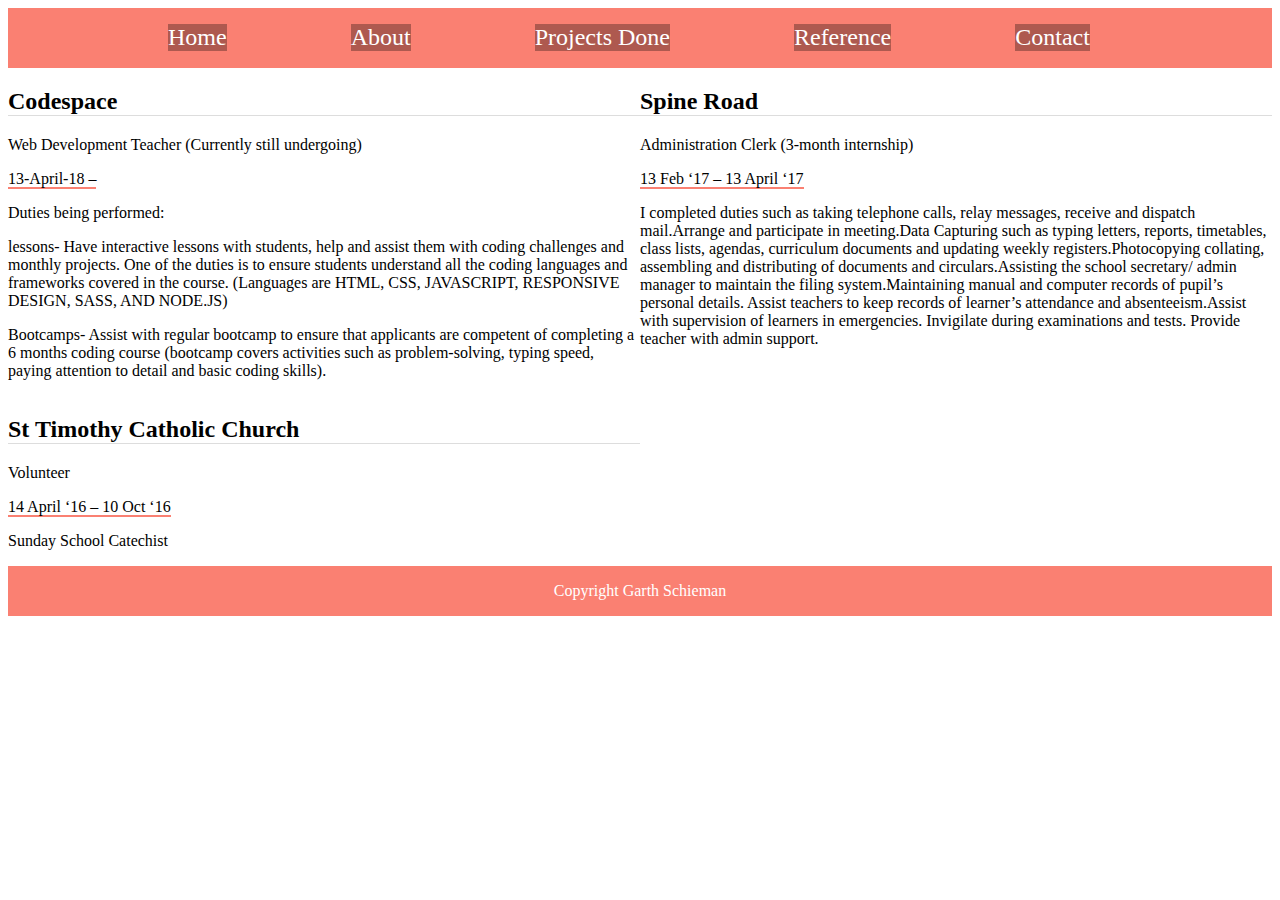
==== about.html @ dc49aed1 "first commit;push data git" ====
<!DOCTYPE html>
<html lang="en">
<head>
    <meta charset="UTF-8">
    <meta name="viewport" content="width=device-width, initial-scale=1.0">
    <meta http-equiv="X-UA-Compatible" content="ie=edge">
    <title>Portfolio|Garth Schieman</title>
    <link rel="stylesheet" type="text/css" href="main.css">
    <link rel="stylesheet" type="text/css" href="about.css">
</head>
<body>
 
    <section id="mainContainer">
        <nav id="navBar">
            <ul>
                <li><a href="index.html" class="active">Home</a></li>
        

                <li id="dropDown">
                    <a href="#about" id="aboutInfo">About</a>
                    <div id="dropDown-Content">
                        <a href="work.html">Work Experience</a>
                        <a href="education.html">Education</a>
                    </div>
                </li>
                </li>
                <li><a href="projects.html">Projects Done</a></li>
                <li><a href="references.html">Reference</a></li>
                <li><a href="contact.html">Contact</a></li>
            </ul>
        </nav>
        <section id="workExperience">
            <div class="codeSpace">

                <h2>Codespace</h2>

                <p>Web Development Teacher (Currently still undergoing)</p>

                <span>13-April-18 –</span> 
                
                <p>Duties being performed:</p>
                    
                <p>lessons- Have interactive lessons with students, help and assist them with coding challenges and monthly projects. One of the duties is to ensure students understand all the coding languages and frameworks covered in the course. (Languages are HTML, CSS, JAVASCRIPT, RESPONSIVE DESIGN, SASS, AND NODE.JS)</p>
                <p>Bootcamps- Assist with regular bootcamp to ensure that applicants are competent of completing a 6 months coding course (bootcamp covers activities such as problem-solving, typing speed, paying attention to detail and basic coding skills).</p>    
            </div>
            <div class="spineRoad">
                    <h2>Spine Road</h2>

                    <p>Administration Clerk (3-month internship)</p>
                    
                    <span>13 Feb ‘17 – 13 April ‘17</span>
                    
                    <p>I completed duties such as taking telephone calls, relay messages, receive and dispatch mail.Arrange and participate in meeting.Data Capturing such as typing letters, reports, timetables, class lists, agendas, curriculum documents and updating weekly registers.Photocopying collating, assembling and distributing of documents and circulars.Assisting the school secretary/ admin manager to maintain the filing system.Maintaining manual and computer records of pupil’s personal details. Assist teachers to keep records of learner’s attendance and absenteeism.Assist with supervision of learners in emergencies. Invigilate during examinations and tests. Provide teacher with admin support.</p> 
            </div>
            <div>
                <h2>St Timothy Catholic Church</h2>
    
                <p>Volunteer</p>
    
                <span>14 April ‘16 – 10 Oct ‘16</span>

                <p>Sunday School Catechist</p>
            </div>
        </section>

            
       <footer id="signatureBar">
            <p>Copyright&#160;Garth Schieman</p>
        </footer>
    </section>
</body>
</html>
---- main.css ----
/* main container styles */
#mainContainer{
        display:grid;
        grid-template-columns: 1fr;
        grid-template-rows: 1fr;
        width: 100%;
}

/* styling for navigation bar */
#navBar{
        display: grid;
        grid-template-columns: 1fr;
        grid-template-rows: 1fr;
        width: 100%;
        height: 60px;
        background-color: salmon;
}

/* styling for navBar unordered list */
#navBar>ul>li{
        display: inline-block;
        list-style-type: none;
        margin-left: 120px;
        background-color: rgba(0,0,0,.3);
}

/* styling navBar anchor tags */
#navBar a{
        font-size: 24px;
        color: white;
        text-decoration: none;
}

#dropDown {
        position: relative;
        display: inline-block;
}
      
#dropDown-Content{
        display: none;
        position: absolute;
        background-color: #f1f1f1;
        min-width: 160px;
        box-shadow: 0px 8px 16px 0px rgba(0,0,0,0.2);
        z-index: 1;
}
      
#dropDown-Content a {
        color: black;
        padding: 12px 16px;
        text-decoration: none;
        display: block;
}
      
#dropDown-Content a:hover {
        background-color: #ddd;
}
      
#dropDown:hover #dropDown-Content{
        display: block;
}

/* header section */
/* general styling for header */
#header{
        display:grid;
        grid-template-columns:repeat(1,1fr);
        grid-template-rows: 1fr;
        width:100%;
        height: 420px;
        /* background-image: url("images/garth.jpg"); */
        background-repeat: no-repeat;
        background-size: contain;
        background-position-x: right;

}

#box{
        width: 100%;
        height: 400px;
        text-align: center;
        padding-top:20px;
        background-color: rgba(0,0,0,.3);
}

#description{
        width: 250px;
        margin-left:40%;
        border-top: 2px solid salmon;
        border-bottom: 2px solid salmon;
        color: #ddd;
}

#about{
        display:grid;
        grid-template-columns:repeat(1,1fr);
        grid-template-rows: 1fr;
        width:100%;
        /* text-align: center; */
     
        background: rgba(0, 0, 0, 0.5);
}

h2{
        border-bottom: 1px solid #ddd;
}

span{
        border-bottom: 2px solid salmon;
}

#personalState{
        text-align: justify;
        padding-left: 150px;
        padding-right:150px;
}

.buttons{
        width: 10%;
        height: 45px;
        background-color: salmon;
        margin-bottom: 4px;
        text-decoration: none;
        color: #ddd;
}

#signatureBar{
        display: grid;
        grid-template-columns: repeat(1,1fr);
        grid-template-rows: repeat(1,1fr);
        width: 100%;
        text-align: center;
        color: white;
        background-color: salmon;
}
---- about.css ----
#workExperience{
        display:grid;
        grid-template-columns:repeat(2,1fr);
        grid-template-rows: 1fr;
        width:100%;
}
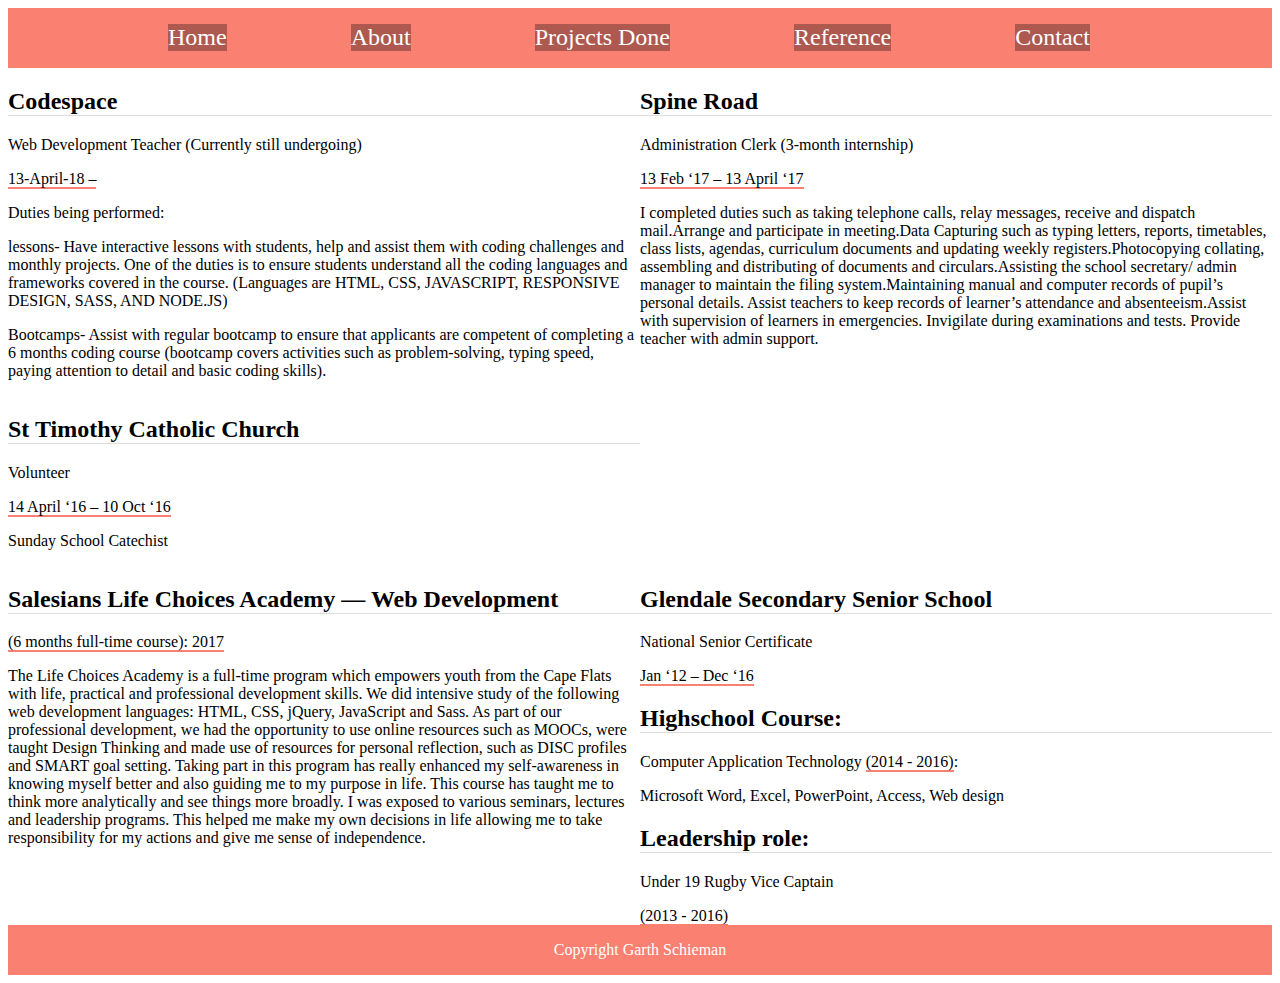
==== commit 6f80ade2: "added content to about page" ====
--- a/about.html
+++ b/about.html
@@ -63,6 +63,37 @@
             </div>
         </section>
 
+        <section id="education">
+
+            <div id="Salesians">
+                <h2>Salesians Life Choices Academy — Web Development</h2> 
+            
+                <span>(6 months full-time course): 2017</span>
+    
+                <p>The Life Choices Academy is a full-time program which empowers youth from the Cape Flats with life, practical and professional development skills. We did intensive study of the following web development languages: HTML, CSS, jQuery, JavaScript and Sass. As part of our professional development, we had the opportunity to use online resources such as MOOCs, were taught Design Thinking and made use of resources for personal reflection, such as DISC profiles and SMART goal setting. Taking part in this program has really enhanced my self-awareness in knowing myself better and also guiding me to my purpose in life. This course has taught me to think more analytically and see things more broadly. I was exposed to various seminars, lectures and leadership programs. This helped me make my own decisions in life allowing me to take responsibility for my actions and give me sense of independence.</p>
+            </div>
+            <div id="highSchool">
+                <h2>Glendale Secondary Senior School</h2>
+
+                <p>National Senior Certificate</p>
+                    
+                <span>Jan ‘12 – Dec ‘16</span>
+                   
+                <h2>Highschool Course:</h2>
+
+                <p>Computer Application Technology 
+                <span>(2014 - 2016)</span>:</p>
+                
+                <p>Microsoft Word, Excel, PowerPoint, Access, Web design</p>
+                    
+                <h2>Leadership role:</h2>
+                
+                <p>Under 19 Rugby Vice Captain</p> 
+                
+                <span>(2013 - 2016)</span>
+            </div>
+        </section>
+
             
        <footer id="signatureBar">
             <p>Copyright&#160;Garth Schieman</p>
--- a/about.css
+++ b/about.css
@@ -3,4 +3,11 @@
         grid-template-columns:repeat(2,1fr);
         grid-template-rows: 1fr;
         width:100%;
-}+}
+
+#education{
+        display:grid;
+        grid-template-columns:repeat(2,1fr);
+        grid-template-rows: 1fr;
+        width:100%;
+}
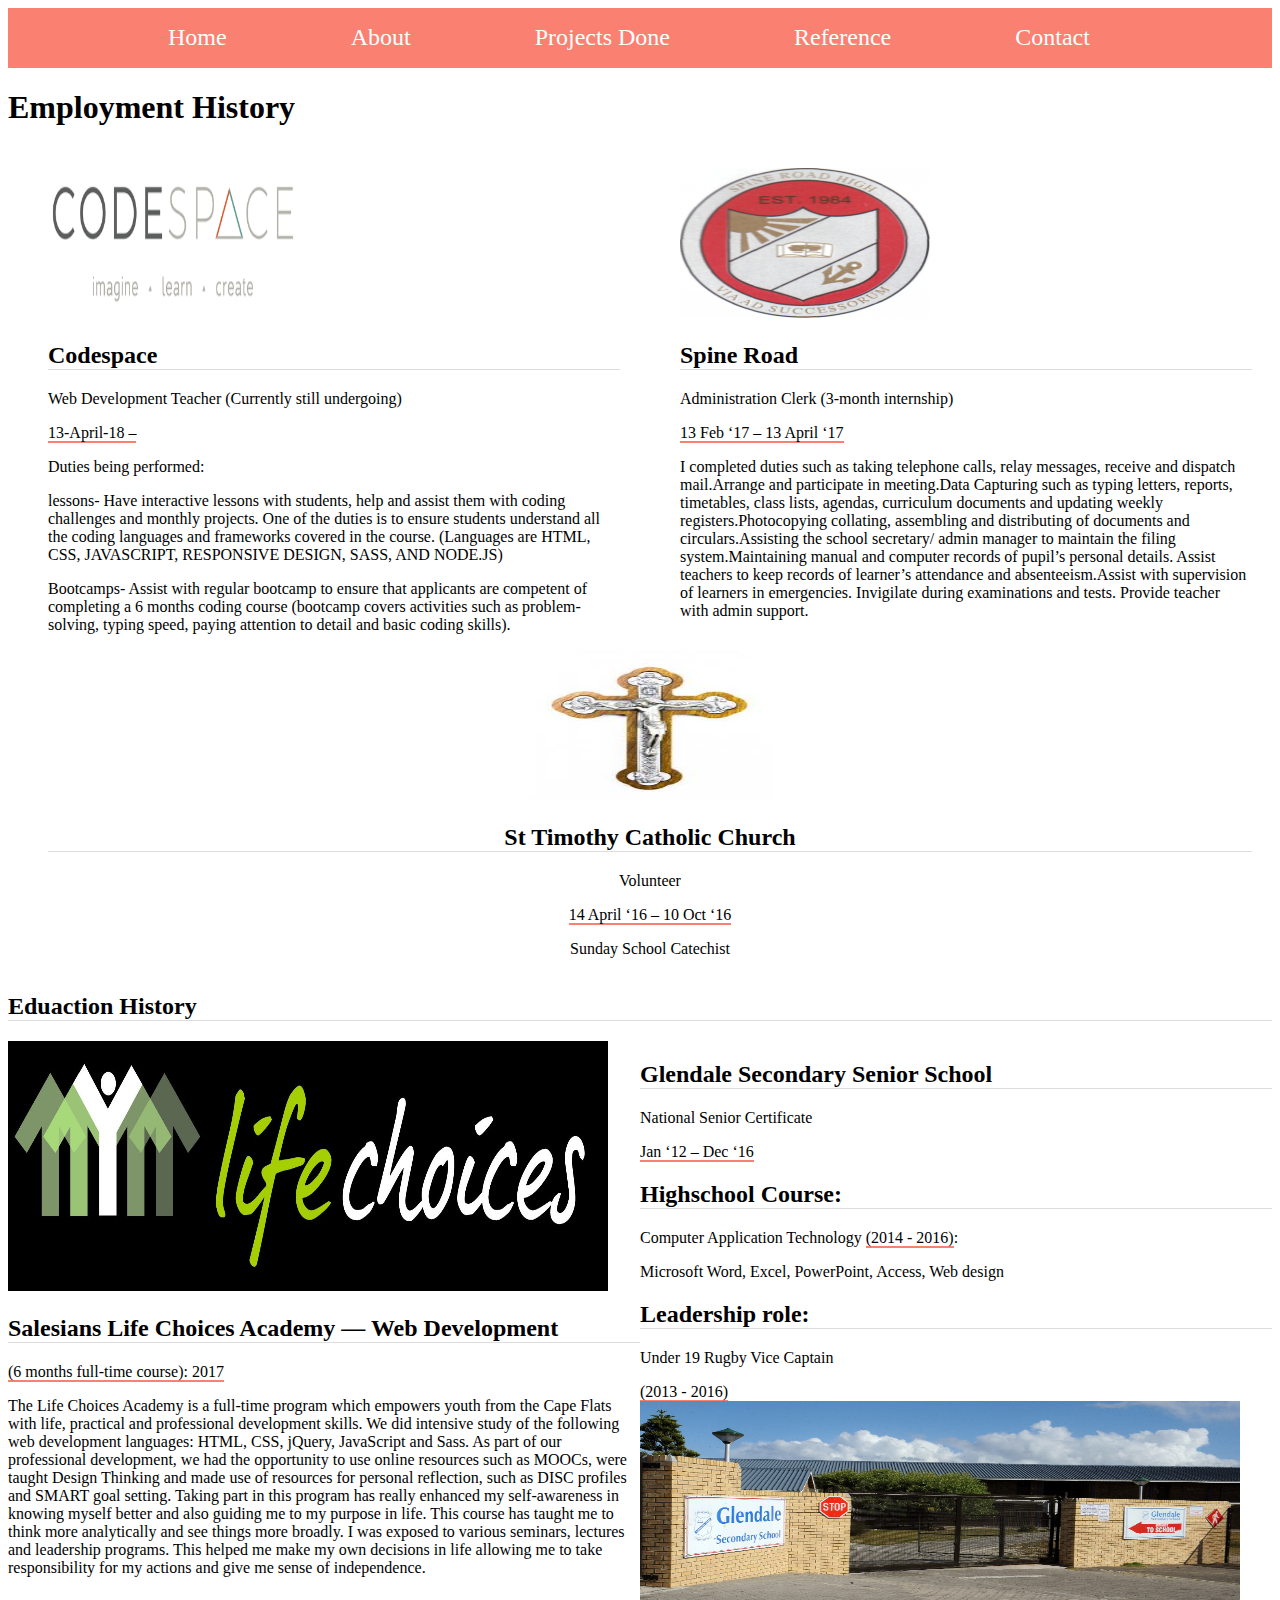
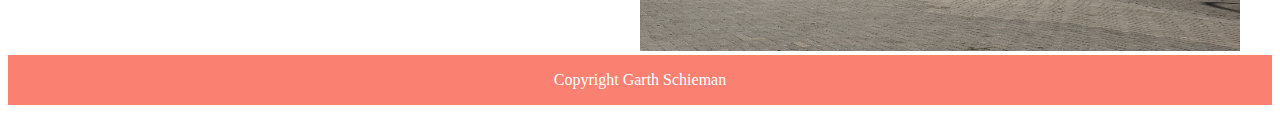
==== commit 866a522c: "huge commit due to lack of internet connection" ====
--- a/about.html
+++ b/about.html
@@ -5,8 +5,8 @@
     <meta name="viewport" content="width=device-width, initial-scale=1.0">
     <meta http-equiv="X-UA-Compatible" content="ie=edge">
     <title>Portfolio|Garth Schieman</title>
-    <link rel="stylesheet" type="text/css" href="main.css">
-    <link rel="stylesheet" type="text/css" href="about.css">
+    <link rel="stylesheet" type="text/css" href="CSS/main.css">
+    <link rel="stylesheet" type="text/css" href="CSS/about.css">
 </head>
 <body>
  
@@ -19,8 +19,8 @@
                 <li id="dropDown">
                     <a href="#about" id="aboutInfo">About</a>
                     <div id="dropDown-Content">
-                        <a href="work.html">Work Experience</a>
-                        <a href="education.html">Education</a>
+                        <a href="#workExperience">Work Experience</a>
+                        <a href="#education">Education</a>
                     </div>
                 </li>
                 </li>
@@ -29,73 +29,97 @@
                 <li><a href="contact.html">Contact</a></li>
             </ul>
         </nav>
-        <section id="workExperience">
-            <div class="codeSpace">
+        
+        <section id="aboutContainer">
+            <h1>Employment History</h1>
+            <section id="workExperience">
+                <div class="workExpe">
+                    <img src="images/code-space-logo.png" alt="codeSpaceLogo" width="250px" height="150px">
+                    <div>
+                        <h2>Codespace</h2>
+    
+                        <p>Web Development Teacher (Currently still undergoing)</p>
+    
+                        <span>13-April-18 –</span> 
+                        
+                        <p>Duties being performed:</p>
+                            
+                        <p>lessons- Have interactive lessons with students, help and assist them with coding challenges and monthly projects. One of the duties is to ensure students understand all the coding languages and frameworks covered in the course. (Languages are HTML, CSS, JAVASCRIPT, RESPONSIVE DESIGN, SASS, AND NODE.JS)</p>
+                        <p>Bootcamps- Assist with regular bootcamp to ensure that applicants are competent of completing a 6 months coding course (bootcamp covers activities such as problem-solving, typing speed, paying attention to detail and basic coding skills).</p> 
+                    </div>
+                </div>
+    
+                <div class="workExpe">
+                    <img src="images/spineRoad-logo.png" alt="spineRoadHighLogo" width="250px" height="150px">
+                                
+                    <div>
+                        <h2>Spine Road</h2>
+    
+                        <p>Administration Clerk (3-month internship)</p>
+                        
+                        <span>13 Feb ‘17 – 13 April ‘17</span>
+                        
+                        <p>I completed duties such as taking telephone calls, relay messages, receive and dispatch mail.Arrange and participate in meeting.Data Capturing such as typing letters, reports, timetables, class lists, agendas, curriculum documents and updating weekly registers.Photocopying collating, assembling and distributing of documents and circulars.Assisting the school secretary/ admin manager to maintain the filing system.Maintaining manual and computer records of pupil’s personal details. Assist teachers to keep records of learner’s attendance and absenteeism.Assist with supervision of learners in emergencies. Invigilate during examinations and tests. Provide teacher with admin support.</p>   
+                    </div>               
+                </div>
+            </section>
+            <div class="workExpe" id="volunteeryWork">
+                <img src="images/church-logo.jpg" alt="churchLogo" width="250px" height="150px">
+                <div>
+                    <h2>St Timothy Catholic Church</h2>
 
-                <h2>Codespace</h2>
-
-                <p>Web Development Teacher (Currently still undergoing)</p>
-
-                <span>13-April-18 –</span> 
-                
-                <p>Duties being performed:</p>
-                    
-                <p>lessons- Have interactive lessons with students, help and assist them with coding challenges and monthly projects. One of the duties is to ensure students understand all the coding languages and frameworks covered in the course. (Languages are HTML, CSS, JAVASCRIPT, RESPONSIVE DESIGN, SASS, AND NODE.JS)</p>
-                <p>Bootcamps- Assist with regular bootcamp to ensure that applicants are competent of completing a 6 months coding course (bootcamp covers activities such as problem-solving, typing speed, paying attention to detail and basic coding skills).</p>    
-            </div>
-            <div class="spineRoad">
-                    <h2>Spine Road</h2>
-
-                    <p>Administration Clerk (3-month internship)</p>
-                    
-                    <span>13 Feb ‘17 – 13 April ‘17</span>
-                    
-                    <p>I completed duties such as taking telephone calls, relay messages, receive and dispatch mail.Arrange and participate in meeting.Data Capturing such as typing letters, reports, timetables, class lists, agendas, curriculum documents and updating weekly registers.Photocopying collating, assembling and distributing of documents and circulars.Assisting the school secretary/ admin manager to maintain the filing system.Maintaining manual and computer records of pupil’s personal details. Assist teachers to keep records of learner’s attendance and absenteeism.Assist with supervision of learners in emergencies. Invigilate during examinations and tests. Provide teacher with admin support.</p> 
-            </div>
-            <div>
-                <h2>St Timothy Catholic Church</h2>
+                    <p>Volunteer</p>
+        
+                    <span>14 April ‘16 – 10 Oct ‘16</span>
     
-                <p>Volunteer</p>
-    
-                <span>14 April ‘16 – 10 Oct ‘16</span>
-
-                <p>Sunday School Catechist</p>
+                    <p>Sunday School Catechist</p>
+                </div>       
             </div>
         </section>
+        
+        
+        <section id="education">
+            
+            <h2>Eduaction History</h2>
+            <div id="educationInfo">
+                <div id="Salesians">
+                    <img src="./images/Logo-Life-Choices.jpg" alt="lifeChoicesLogo" width="600px" height="250px">
+                    <div id="salesiansInfo">
+                        <h2>Salesians Life Choices Academy — Web Development</h2> 
+            
+                        <span>(6 months full-time course): 2017</span>
+            
+                        <p>The Life Choices Academy is a full-time program which empowers youth from the Cape Flats with life, practical and professional development skills. We did intensive study of the following web development languages: HTML, CSS, jQuery, JavaScript and Sass. As part of our professional development, we had the opportunity to use online resources such as MOOCs, were taught Design Thinking and made use of resources for personal reflection, such as DISC profiles and SMART goal setting. Taking part in this program has really enhanced my self-awareness in knowing myself better and also guiding me to my purpose in life. This course has taught me to think more analytically and see things more broadly. I was exposed to various seminars, lectures and leadership programs. This helped me make my own decisions in life allowing me to take responsibility for my actions and give me sense of independence.</p>
+                    </div>
+                    
+                </div>
+                <div id="highSchool">
+                    <div id="highSchoolInfo">
+                        <h2>Glendale Secondary Senior School</h2>
 
-        <section id="education">
-
-            <div id="Salesians">
-                <h2>Salesians Life Choices Academy — Web Development</h2> 
-            
-                <span>(6 months full-time course): 2017</span>
-    
-                <p>The Life Choices Academy is a full-time program which empowers youth from the Cape Flats with life, practical and professional development skills. We did intensive study of the following web development languages: HTML, CSS, jQuery, JavaScript and Sass. As part of our professional development, we had the opportunity to use online resources such as MOOCs, were taught Design Thinking and made use of resources for personal reflection, such as DISC profiles and SMART goal setting. Taking part in this program has really enhanced my self-awareness in knowing myself better and also guiding me to my purpose in life. This course has taught me to think more analytically and see things more broadly. I was exposed to various seminars, lectures and leadership programs. This helped me make my own decisions in life allowing me to take responsibility for my actions and give me sense of independence.</p>
-            </div>
-            <div id="highSchool">
-                <h2>Glendale Secondary Senior School</h2>
-
-                <p>National Senior Certificate</p>
+                        <p>National Senior Certificate</p>
+                            
+                        <span>Jan ‘12 – Dec ‘16</span>
+                            
+                        <h2>Highschool Course:</h2>
+        
+                        <p>Computer Application Technology 
+                        <span>(2014 - 2016)</span>:</p>
                     
-                <span>Jan ‘12 – Dec ‘16</span>
-                   
-                <h2>Highschool Course:</h2>
-
-                <p>Computer Application Technology 
-                <span>(2014 - 2016)</span>:</p>
-                
-                <p>Microsoft Word, Excel, PowerPoint, Access, Web design</p>
+                        <p>Microsoft Word, Excel, PowerPoint, Access, Web design</p>
+                            
+                        <h2>Leadership role:</h2>
+                        
+                        <p>Under 19 Rugby Vice Captain</p> 
+                        
+                        <span>(2013 - 2016)</span>
+                    </div>
                     
-                <h2>Leadership role:</h2>
-                
-                <p>Under 19 Rugby Vice Captain</p> 
-                
-                <span>(2013 - 2016)</span>
+                    <img src="./images/glendale-school-logo.jpg" alt="glendale-school-logo" width="600px" height="250px">
+                </div>
             </div>
         </section>
-
-            
-       <footer id="signatureBar">
+        <footer id="signatureBar">
             <p>Copyright&#160;Garth Schieman</p>
         </footer>
     </section>
--- a/CSS/main.css
+++ b/CSS/main.css
@@ -0,0 +1,140 @@
+/* main container styles */
+#mainContainer{
+        display:grid;
+        grid-template-columns: 1fr;
+        grid-template-rows: 1fr;
+        width: 100%;
+}
+
+/* styling for navigation bar */
+#navBar{
+        display: grid;
+        grid-template-columns: 1fr;
+        grid-template-rows: 1fr;
+        width: 100%;
+        height: 60px;
+        background-color: salmon;
+}
+
+/* styling for navBar unordered list */
+#navBar>ul>li{
+        display: inline-block;
+        list-style-type: none;
+        margin-left: 120px;
+        /* background-color: rgba(0,0,0,.3); */
+}
+
+/* styling navBar anchor tags */
+#navBar a{
+        font-size: 24px;
+        color: white;
+        text-decoration: none;
+}
+
+#navBar a:hover{
+        color: darkgray;
+
+}
+
+#dropDown {
+        position: relative;
+        display: inline-block;
+}
+      
+#dropDown-Content{
+        display: none;
+        position: absolute;
+        background-color: #f1f1f1;
+        min-width: 160px;
+        box-shadow: 0px 8px 16px 0px rgba(0,0,0,0.2);
+        z-index: 1;
+}
+      
+#dropDown-Content a {
+        color: black;
+        padding: 12px 16px;
+        text-decoration: none;
+        display: block;
+}
+      
+#dropDown-Content a:hover {
+        background-color: #ddd;
+}
+      
+#dropDown:hover #dropDown-Content{
+        display: block;
+}
+
+/* header section */
+/* general styling for header */
+#header{
+        display:grid;
+        grid-template-columns:repeat(1,1fr);
+        grid-template-rows: 1fr;
+        width:100%;
+        height: 420px;
+        /* background-image: url("images/garth.jpg"); */
+        background-repeat: no-repeat;
+        background-size: contain;
+        background-position-x: right;
+
+}
+
+#box{
+        width: 100%;
+        height: 400px;
+        text-align: center;
+        padding-top:20px;
+        background-color: rgba(0,0,0,.3);
+}
+
+#description{
+        width: 250px;
+        margin-left:40%;
+        border-top: 2px solid salmon;
+        border-bottom: 2px solid salmon;
+        color: #ddd;
+}
+
+#about{
+        display:grid;
+        grid-template-columns:repeat(1,1fr);
+        grid-template-rows: 1fr;
+        width:100%;
+        height: 300px;
+        padding-top: 40px;
+        /* background: rgba(0, 0, 0, 0.5); */
+}
+
+h2{
+        border-bottom: 1px solid #ddd;
+}
+
+span{
+        border-bottom: 2px solid salmon;
+}
+
+#personalState{
+        text-align: justify;
+        padding-left: 150px;
+        padding-right:150px;
+}
+
+.buttons{
+        width: 10%;
+        height: 45px;
+        background-color: salmon;
+        margin-bottom: 4px;
+        text-decoration: none;
+        color: #ddd;
+}
+
+#signatureBar{
+        display: grid;
+        grid-template-columns: repeat(1,1fr);
+        grid-template-rows: repeat(1,1fr);
+        width: 100%;
+        text-align: center;
+        color: white;
+        background-color: salmon;
+}--- a/CSS/about.css
+++ b/CSS/about.css
@@ -0,0 +1,42 @@
+/* *{
+        margin: 0px;
+        padding: 0px;
+} */
+
+
+#workExperience{
+        display:grid;
+        grid-template-columns:repeat(2,1fr);
+        grid-template-rows: 1fr;
+        width:100%;
+        padding-top: 20px;
+}
+
+.workLogo{
+        border-radius: 50%;
+}
+
+.workExpe{
+        padding: 0px 20px 0px 40px;
+}
+
+#volunteeryWork{
+        text-align: center;
+}
+
+#education{
+        display:grid;
+        grid-template-columns:repeat(1,1fr);
+        grid-template-rows: 1fr;
+        width:100%;
+        text-align: left;
+}
+
+#educationInfo{
+        display:grid;
+        grid-template-columns:repeat(2,1fr);
+        grid-template-rows: 1fr;
+        width:100%;
+        /* padding: 0px 10px 0px 10px; */
+}
+
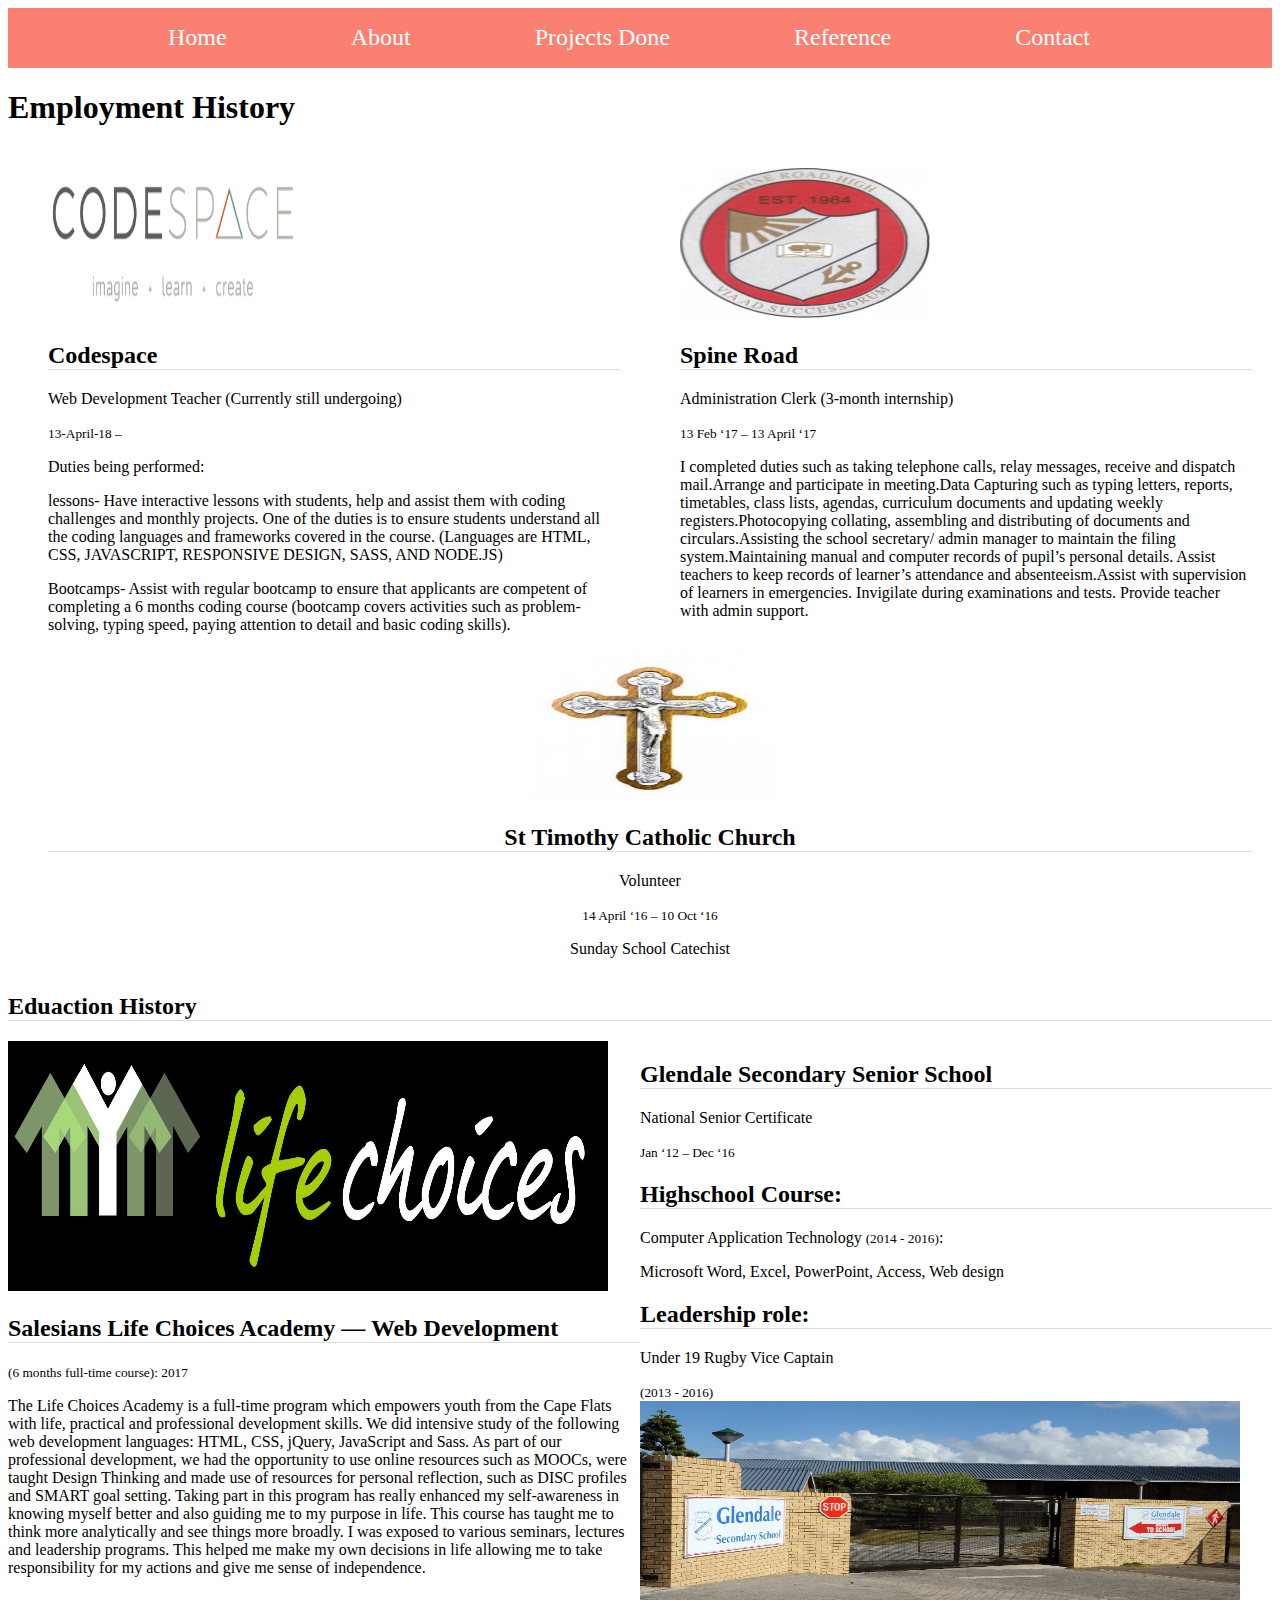
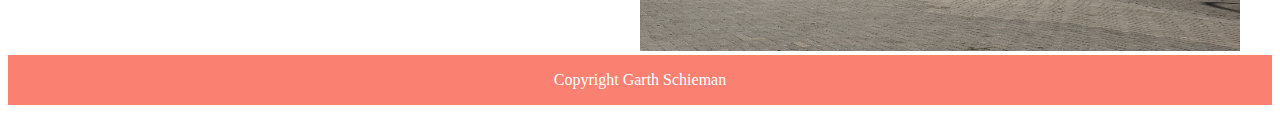
==== commit 41a96002: "styled project content to movie theater and worked on contact page; added content and gave it some b" ====
--- a/about.html
+++ b/about.html
@@ -40,7 +40,7 @@
     
                         <p>Web Development Teacher (Currently still undergoing)</p>
     
-                        <span>13-April-18 –</span> 
+                        <small>13-April-18 –</small> 
                         
                         <p>Duties being performed:</p>
                             
@@ -57,7 +57,7 @@
     
                         <p>Administration Clerk (3-month internship)</p>
                         
-                        <span>13 Feb ‘17 – 13 April ‘17</span>
+                        <small>13 Feb ‘17 – 13 April ‘17</small>
                         
                         <p>I completed duties such as taking telephone calls, relay messages, receive and dispatch mail.Arrange and participate in meeting.Data Capturing such as typing letters, reports, timetables, class lists, agendas, curriculum documents and updating weekly registers.Photocopying collating, assembling and distributing of documents and circulars.Assisting the school secretary/ admin manager to maintain the filing system.Maintaining manual and computer records of pupil’s personal details. Assist teachers to keep records of learner’s attendance and absenteeism.Assist with supervision of learners in emergencies. Invigilate during examinations and tests. Provide teacher with admin support.</p>   
                     </div>               
@@ -70,7 +70,7 @@
 
                     <p>Volunteer</p>
         
-                    <span>14 April ‘16 – 10 Oct ‘16</span>
+                    <small>14 April ‘16 – 10 Oct ‘16</small>
     
                     <p>Sunday School Catechist</p>
                 </div>       
@@ -87,7 +87,7 @@
                     <div id="salesiansInfo">
                         <h2>Salesians Life Choices Academy — Web Development</h2> 
             
-                        <span>(6 months full-time course): 2017</span>
+                        <small>(6 months full-time course): 2017</small>
             
                         <p>The Life Choices Academy is a full-time program which empowers youth from the Cape Flats with life, practical and professional development skills. We did intensive study of the following web development languages: HTML, CSS, jQuery, JavaScript and Sass. As part of our professional development, we had the opportunity to use online resources such as MOOCs, were taught Design Thinking and made use of resources for personal reflection, such as DISC profiles and SMART goal setting. Taking part in this program has really enhanced my self-awareness in knowing myself better and also guiding me to my purpose in life. This course has taught me to think more analytically and see things more broadly. I was exposed to various seminars, lectures and leadership programs. This helped me make my own decisions in life allowing me to take responsibility for my actions and give me sense of independence.</p>
                     </div>
@@ -99,12 +99,12 @@
 
                         <p>National Senior Certificate</p>
                             
-                        <span>Jan ‘12 – Dec ‘16</span>
+                        <small>Jan ‘12 – Dec ‘16</small>
                             
                         <h2>Highschool Course:</h2>
         
                         <p>Computer Application Technology 
-                        <span>(2014 - 2016)</span>:</p>
+                        <small>(2014 - 2016)</small>:</p>
                     
                         <p>Microsoft Word, Excel, PowerPoint, Access, Web design</p>
                             
@@ -112,7 +112,7 @@
                         
                         <p>Under 19 Rugby Vice Captain</p> 
                         
-                        <span>(2013 - 2016)</span>
+                        <small>(2013 - 2016)</small>
                     </div>
                     
                     <img src="./images/glendale-school-logo.jpg" alt="glendale-school-logo" width="600px" height="250px">
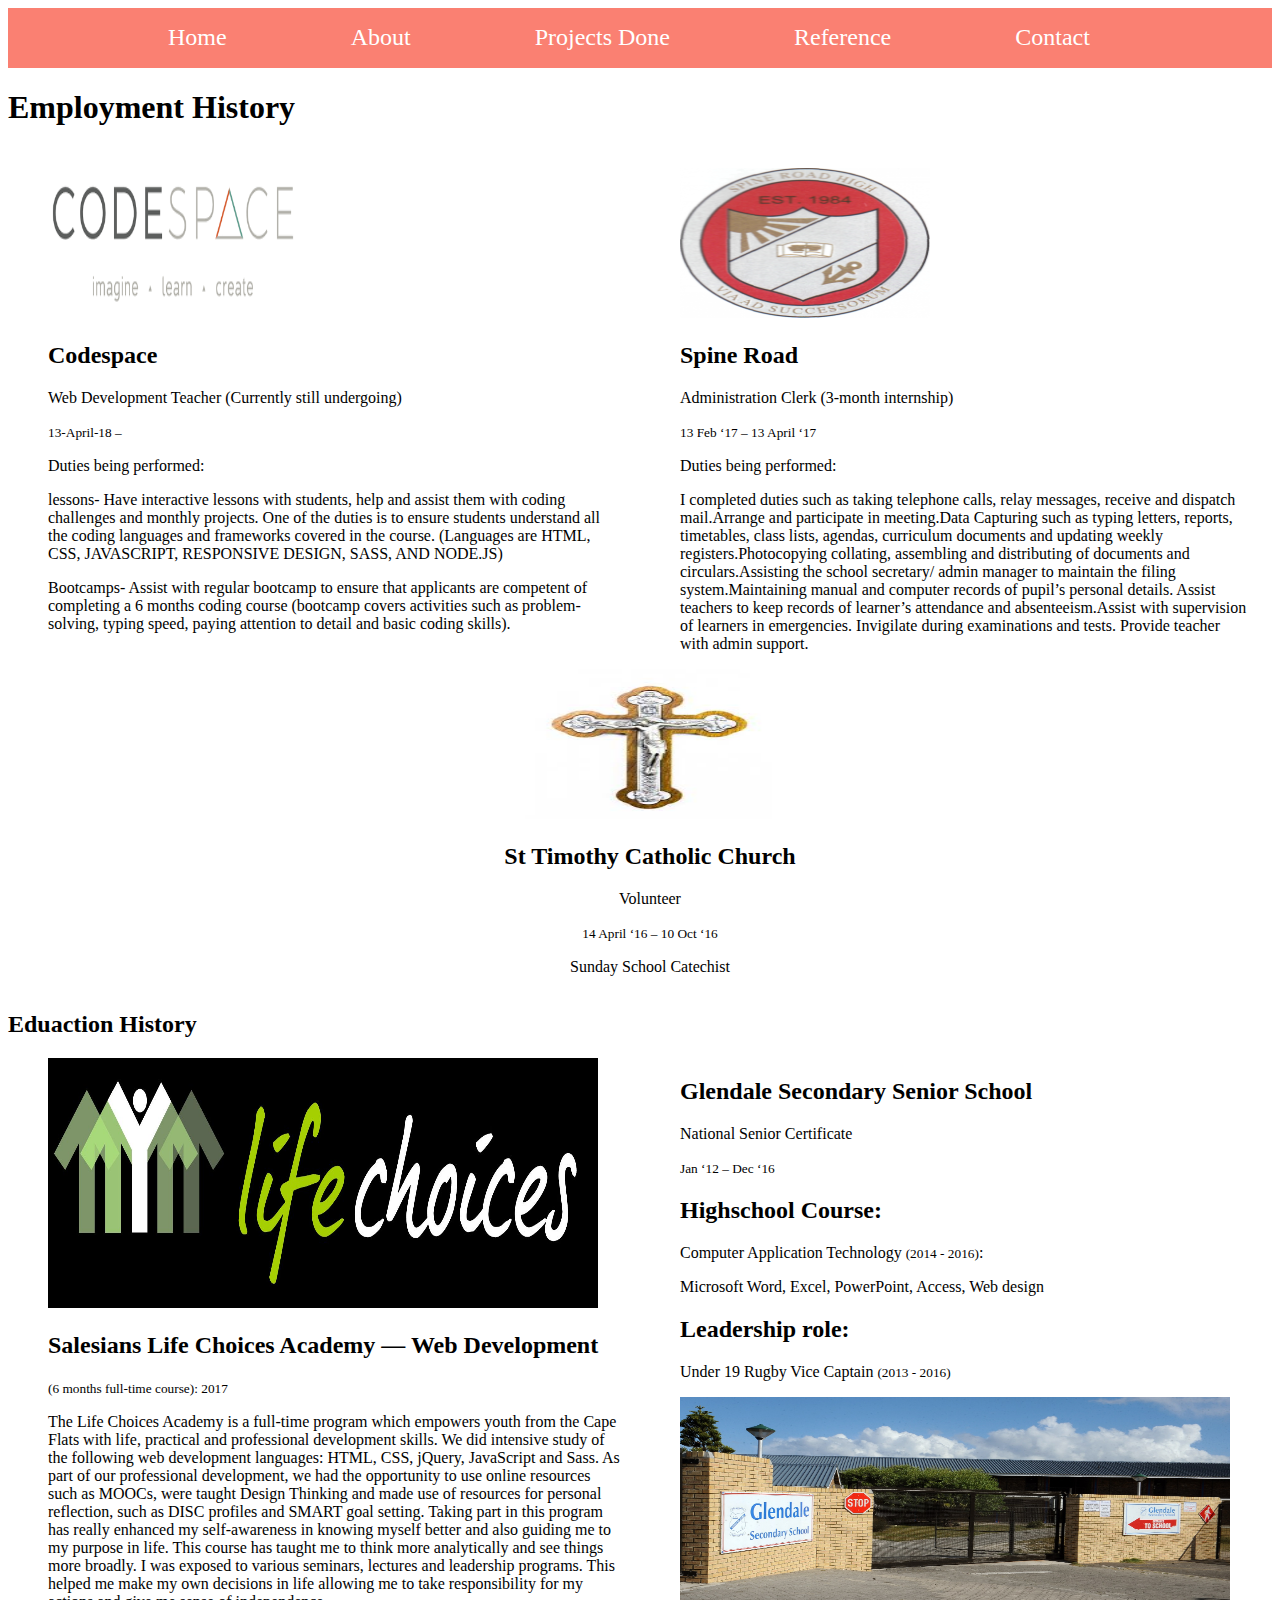
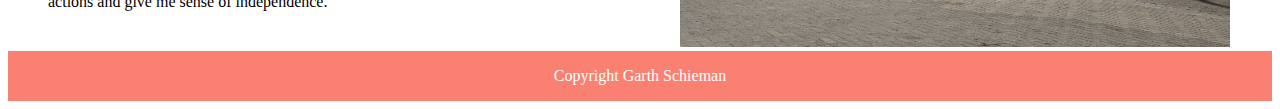
==== commit 5aa1ddae: "added a download cv button,fixed padding on about page,and worked on adding animation on referance p" ====
--- a/about.html
+++ b/about.html
@@ -5,6 +5,8 @@
     <meta name="viewport" content="width=device-width, initial-scale=1.0">
     <meta http-equiv="X-UA-Compatible" content="ie=edge">
     <title>Portfolio|Garth Schieman</title>
+    <!-- link to icon for title -->
+    <link rel="icon" type="image/PNG" href="images/logo.png">
     <link rel="stylesheet" type="text/css" href="CSS/main.css">
     <link rel="stylesheet" type="text/css" href="CSS/about.css">
 </head>
@@ -14,8 +16,6 @@
         <nav id="navBar">
             <ul>
                 <li><a href="index.html" class="active">Home</a></li>
-        
-
                 <li id="dropDown">
                     <a href="#about" id="aboutInfo">About</a>
                     <div id="dropDown-Content">
@@ -58,6 +58,8 @@
                         <p>Administration Clerk (3-month internship)</p>
                         
                         <small>13 Feb ‘17 – 13 April ‘17</small>
+
+                        <p>Duties being performed:</p>
                         
                         <p>I completed duties such as taking telephone calls, relay messages, receive and dispatch mail.Arrange and participate in meeting.Data Capturing such as typing letters, reports, timetables, class lists, agendas, curriculum documents and updating weekly registers.Photocopying collating, assembling and distributing of documents and circulars.Assisting the school secretary/ admin manager to maintain the filing system.Maintaining manual and computer records of pupil’s personal details. Assist teachers to keep records of learner’s attendance and absenteeism.Assist with supervision of learners in emergencies. Invigilate during examinations and tests. Provide teacher with admin support.</p>   
                     </div>               
@@ -82,8 +84,8 @@
             
             <h2>Eduaction History</h2>
             <div id="educationInfo">
-                <div id="Salesians">
-                    <img src="./images/Logo-Life-Choices.jpg" alt="lifeChoicesLogo" width="600px" height="250px">
+                <div id="Salesians" class="workExpe">
+                    <img src="./images/Logo-Life-Choices.jpg" alt="lifeChoicesLogo" width="550px" height="250px" class="educationImage">
                     <div id="salesiansInfo">
                         <h2>Salesians Life Choices Academy — Web Development</h2> 
             
@@ -91,10 +93,9 @@
             
                         <p>The Life Choices Academy is a full-time program which empowers youth from the Cape Flats with life, practical and professional development skills. We did intensive study of the following web development languages: HTML, CSS, jQuery, JavaScript and Sass. As part of our professional development, we had the opportunity to use online resources such as MOOCs, were taught Design Thinking and made use of resources for personal reflection, such as DISC profiles and SMART goal setting. Taking part in this program has really enhanced my self-awareness in knowing myself better and also guiding me to my purpose in life. This course has taught me to think more analytically and see things more broadly. I was exposed to various seminars, lectures and leadership programs. This helped me make my own decisions in life allowing me to take responsibility for my actions and give me sense of independence.</p>
                     </div>
-                    
                 </div>
                 <div id="highSchool">
-                    <div id="highSchoolInfo">
+                    <div id="highSchoolInfo" class="workExpe" class="educationImage">
                         <h2>Glendale Secondary Senior School</h2>
 
                         <p>National Senior Certificate</p>
@@ -110,12 +111,11 @@
                             
                         <h2>Leadership role:</h2>
                         
-                        <p>Under 19 Rugby Vice Captain</p> 
-                        
-                        <small>(2013 - 2016)</small>
+                        <p>Under 19 Rugby Vice Captain
+                            <small>(2013 - 2016)</small>
+                        </p> 
+                        <img src="./images/glendale-school-logo.jpg" alt="glendale-school-logo" width="550px" height="250px">
                     </div>
-                    
-                    <img src="./images/glendale-school-logo.jpg" alt="glendale-school-logo" width="600px" height="250px">
                 </div>
             </div>
         </section>
--- a/CSS/main.css
+++ b/CSS/main.css
@@ -106,13 +106,13 @@
         /* background: rgba(0, 0, 0, 0.5); */
 }
 
-h2{
+/* h2{
         border-bottom: 1px solid #ddd;
 }
 
 span{
         border-bottom: 2px solid salmon;
-}
+} */
 
 #personalState{
         text-align: justify;
@@ -123,6 +123,7 @@
 .buttons{
         width: 10%;
         height: 45px;
+        border: none;
         background-color: salmon;
         margin-bottom: 4px;
         text-decoration: none;
--- a/CSS/about.css
+++ b/CSS/about.css
@@ -24,6 +24,10 @@
         text-align: center;
 }
 
+.educationImage{
+        text-align: center;
+}
+
 #education{
         display:grid;
         grid-template-columns:repeat(1,1fr);
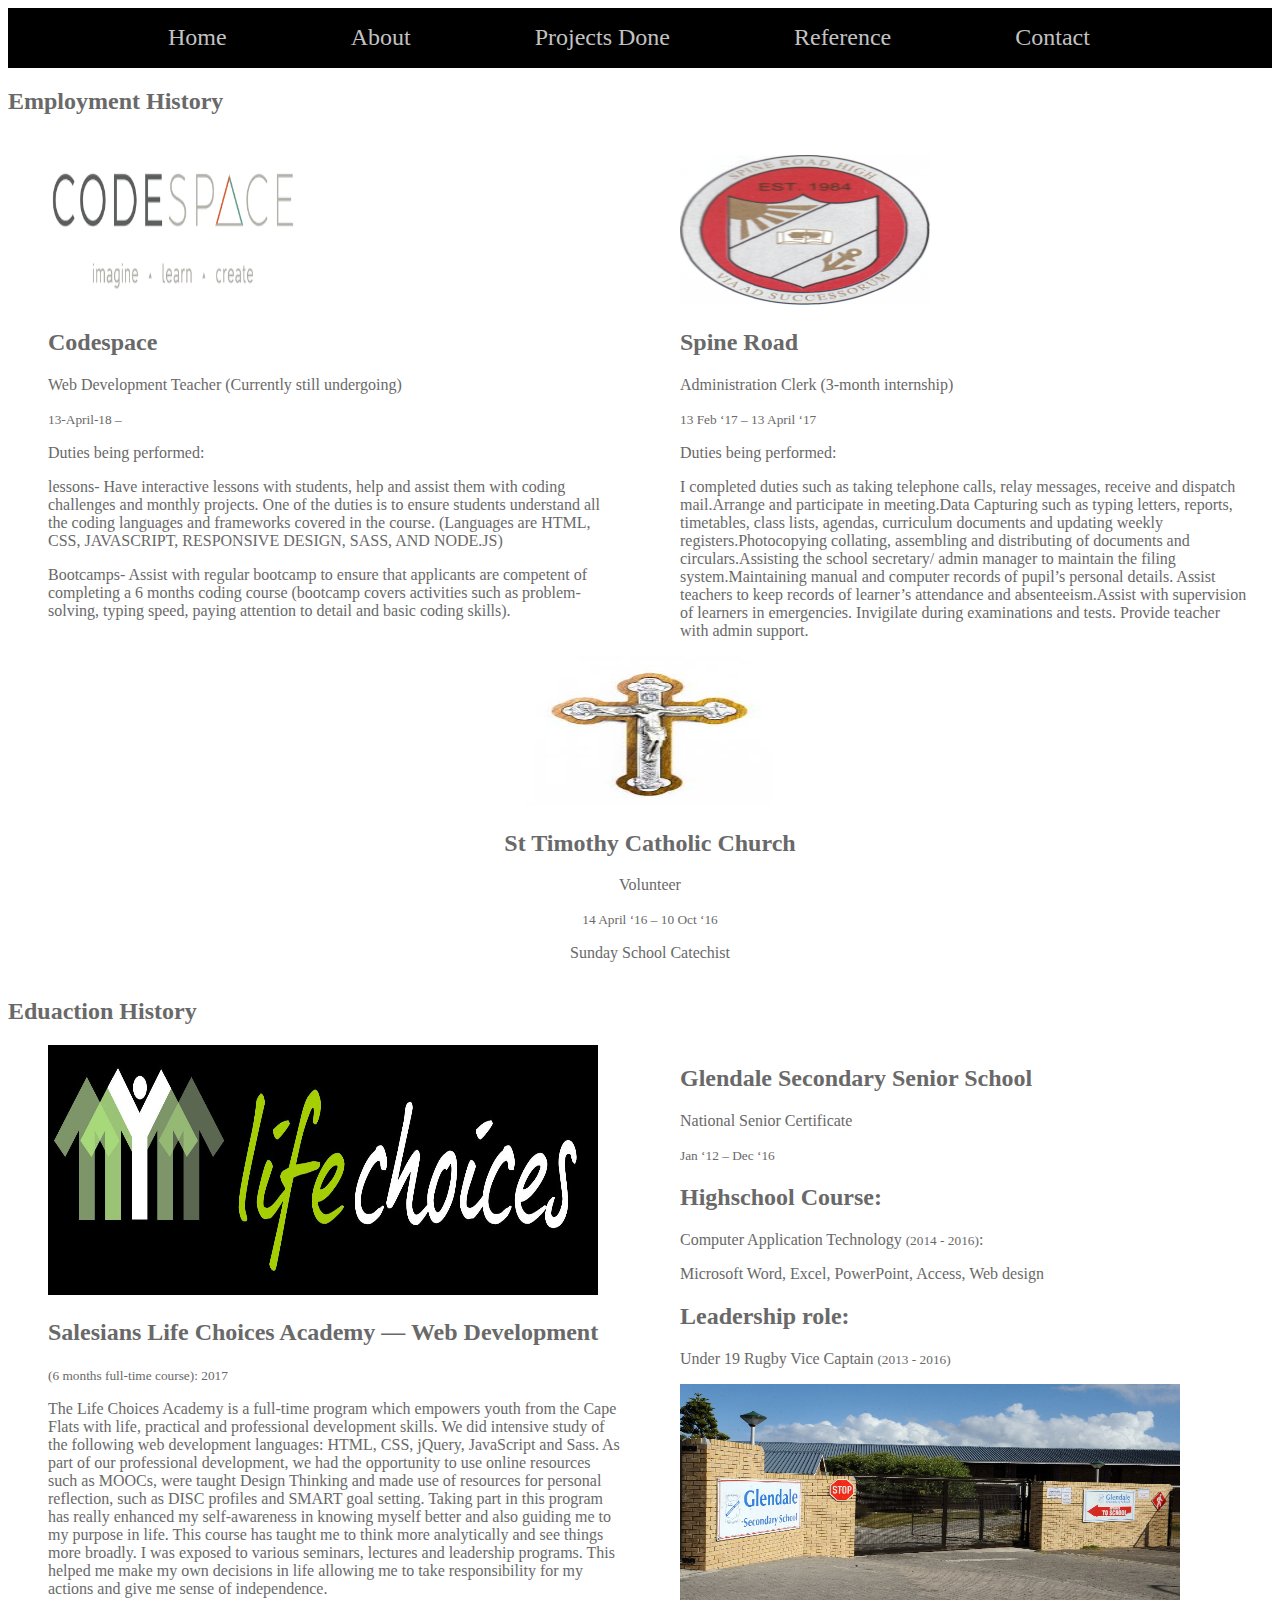
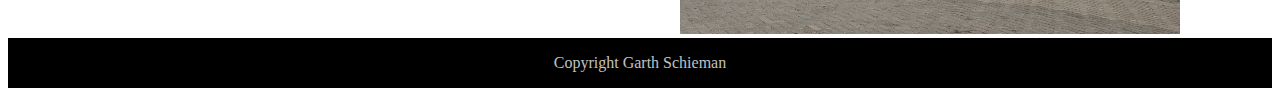
==== commit f118d426: "changed homepagelayout,landing image, and entire colour scheme" ====
--- a/about.html
+++ b/about.html
@@ -31,7 +31,7 @@
         </nav>
         
         <section id="aboutContainer">
-            <h1>Employment History</h1>
+            <h2>Employment History</h2>
             <section id="workExperience">
                 <div class="workExpe">
                     <img src="images/code-space-logo.png" alt="codeSpaceLogo" width="250px" height="150px">
@@ -114,7 +114,7 @@
                         <p>Under 19 Rugby Vice Captain
                             <small>(2013 - 2016)</small>
                         </p> 
-                        <img src="./images/glendale-school-logo.jpg" alt="glendale-school-logo" width="550px" height="250px">
+                        <img src="./images/glendale-school-logo.jpg" alt="glendale-school-logo" width="500px" height="250px">
                     </div>
                 </div>
             </div>
--- a/CSS/main.css
+++ b/CSS/main.css
@@ -4,6 +4,7 @@
         grid-template-columns: 1fr;
         grid-template-rows: 1fr;
         width: 100%;
+        color: dimgray;
 }
 
 /* styling for navigation bar */
@@ -13,7 +14,9 @@
         grid-template-rows: 1fr;
         width: 100%;
         height: 60px;
-        background-color: salmon;
+
+        background-color: #FFFFFF;
+        background-color: black;
 }
 
 /* styling for navBar unordered list */
@@ -21,18 +24,17 @@
         display: inline-block;
         list-style-type: none;
         margin-left: 120px;
-        /* background-color: rgba(0,0,0,.3); */
 }
 
 /* styling navBar anchor tags */
 #navBar a{
         font-size: 24px;
-        color: white;
+        color: #C2C2C2;
         text-decoration: none;
 }
 
 #navBar a:hover{
-        color: darkgray;
+        color: #B12A24;
 
 }
 
@@ -72,33 +74,45 @@
         grid-template-columns:repeat(1,1fr);
         grid-template-rows: 1fr;
         width:100%;
-        height: 420px;
-        /* background-image: url("images/garth.jpg"); */
+        height: 400px;
         background-repeat: no-repeat;
-        background-size: contain;
-        background-position-x: right;
+        background-size: cover;
+        background-image: url("../images/landingPage.jpg");
+        width: 100%;
+        height: 400px;
+        
+        /* background-position-x: right; */
 
 }
 
 #box{
-        width: 100%;
-        height: 400px;
+        
         text-align: center;
-        padding-top:20px;
-        background-color: rgba(0,0,0,.3);
+        margin-top:250px;
+        /* background-color: rgba(0,0,0,.3); */
 }
 
 #description{
         width: 250px;
+        padding-top: 5px;
+        padding-bottom: 5px;
         margin-left:40%;
-        border-top: 2px solid salmon;
-        border-bottom: 2px solid salmon;
+        border-top: 2px solid #B12A24;
+        border-bottom: 2px solid #B12A24;
         color: #ddd;
+}
+/* #6F62F0 */
+#downloadButton{
+        width: 150px;
+        height: 30px;
+        background-color: rgba(0,0,0,.3);
+        border: none;
+        color: #f1f1f1;
 }
 
 #about{
         display:grid;
-        grid-template-columns:repeat(1,1fr);
+        grid-template-columns:repeat(2,1fr);
         grid-template-rows: 1fr;
         width:100%;
         height: 300px;
@@ -116,15 +130,15 @@
 
 #personalState{
         text-align: justify;
-        padding-left: 150px;
-        padding-right:150px;
+        padding-left: 50px;
+        padding-right:50px;
 }
 
 .buttons{
-        width: 10%;
-        height: 45px;
+        width: 150px;
+        height: 30px;
         border: none;
-        background-color: salmon;
+        background-color:#B12A24;
         margin-bottom: 4px;
         text-decoration: none;
         color: #ddd;
@@ -136,6 +150,7 @@
         grid-template-rows: repeat(1,1fr);
         width: 100%;
         text-align: center;
-        color: white;
-        background-color: salmon;
+        color: #C2C2C2;
+        /* background-color: #FFFFFF; */
+         background-color: black;
 }--- a/CSS/about.css
+++ b/CSS/about.css
@@ -1,9 +1,10 @@
-/* *{
-        margin: 0px;
-        padding: 0px;
-} */
-
-
+/* ----------- Non-Retina Screens ----------- */
+@media screen 
+  and (min-device-width: 1200px) 
+  and (max-device-width: 1600px) 
+  and (-webkit-min-device-pixel-ratio: 1) { 
+          
+}
 #workExperience{
         display:grid;
         grid-template-columns:repeat(2,1fr);
@@ -41,6 +42,5 @@
         grid-template-columns:repeat(2,1fr);
         grid-template-rows: 1fr;
         width:100%;
-        /* padding: 0px 10px 0px 10px; */
 }
 
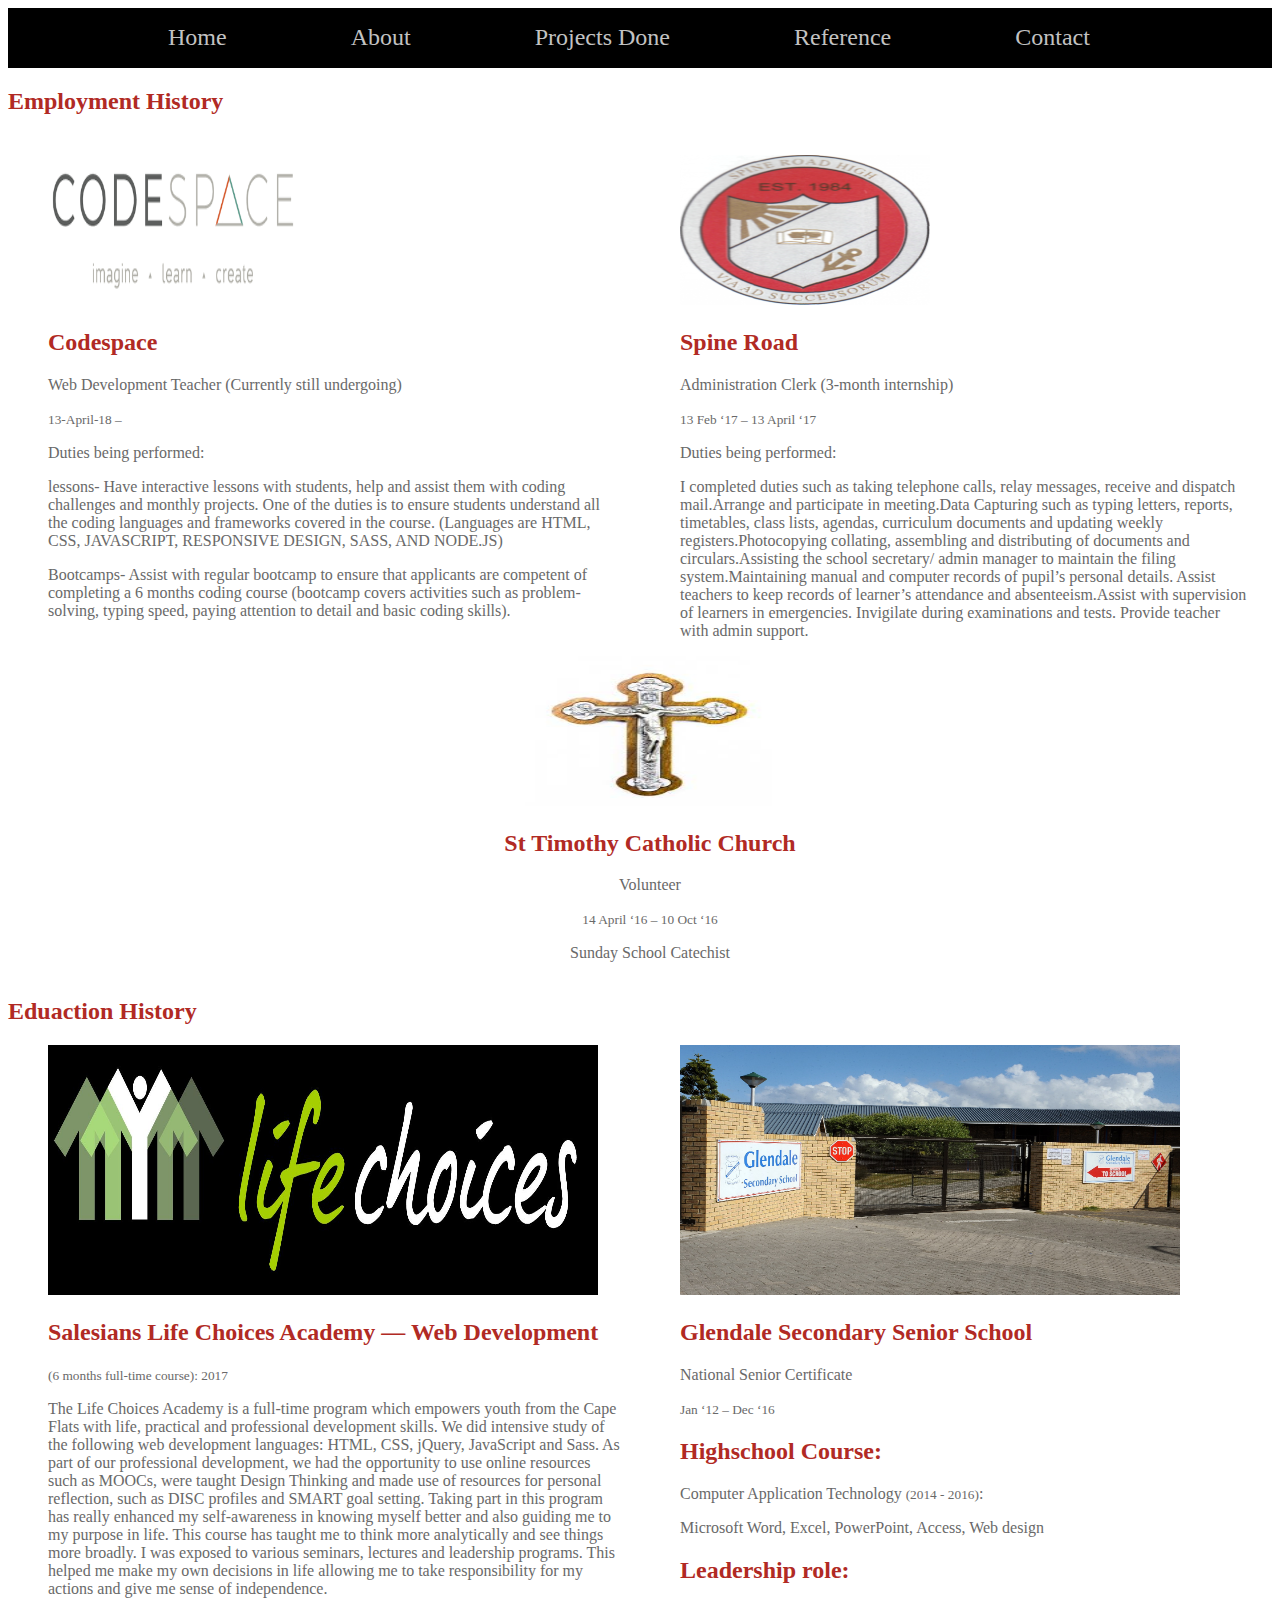
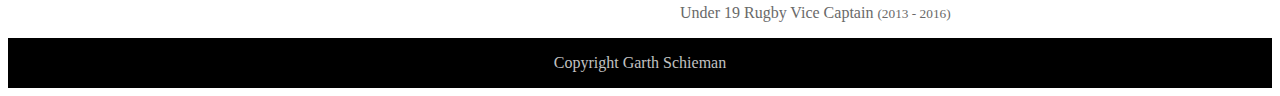
==== commit 7df57bd3: "adjusting referance page" ====
--- a/about.html
+++ b/about.html
@@ -96,6 +96,8 @@
                 </div>
                 <div id="highSchool">
                     <div id="highSchoolInfo" class="workExpe" class="educationImage">
+                        <img src="./images/glendale-school-logo.jpg" alt="glendale-school-logo" width="500px" height="250px">
+
                         <h2>Glendale Secondary Senior School</h2>
 
                         <p>National Senior Certificate</p>
@@ -114,7 +116,7 @@
                         <p>Under 19 Rugby Vice Captain
                             <small>(2013 - 2016)</small>
                         </p> 
-                        <img src="./images/glendale-school-logo.jpg" alt="glendale-school-logo" width="500px" height="250px">
+                        
                     </div>
                 </div>
             </div>
--- a/CSS/main.css
+++ b/CSS/main.css
@@ -14,7 +14,6 @@
         grid-template-rows: 1fr;
         width: 100%;
         height: 60px;
-
         background-color: #FFFFFF;
         background-color: black;
 }
@@ -80,16 +79,11 @@
         background-image: url("../images/landingPage.jpg");
         width: 100%;
         height: 400px;
-        
-        /* background-position-x: right; */
-
 }
 
 #box{
-        
         text-align: center;
         margin-top:250px;
-        /* background-color: rgba(0,0,0,.3); */
 }
 
 #description{
@@ -108,6 +102,10 @@
         background-color: rgba(0,0,0,.3);
         border: none;
         color: #f1f1f1;
+}
+
+h2{
+        color: #B12A24;
 }
 
 #about{
